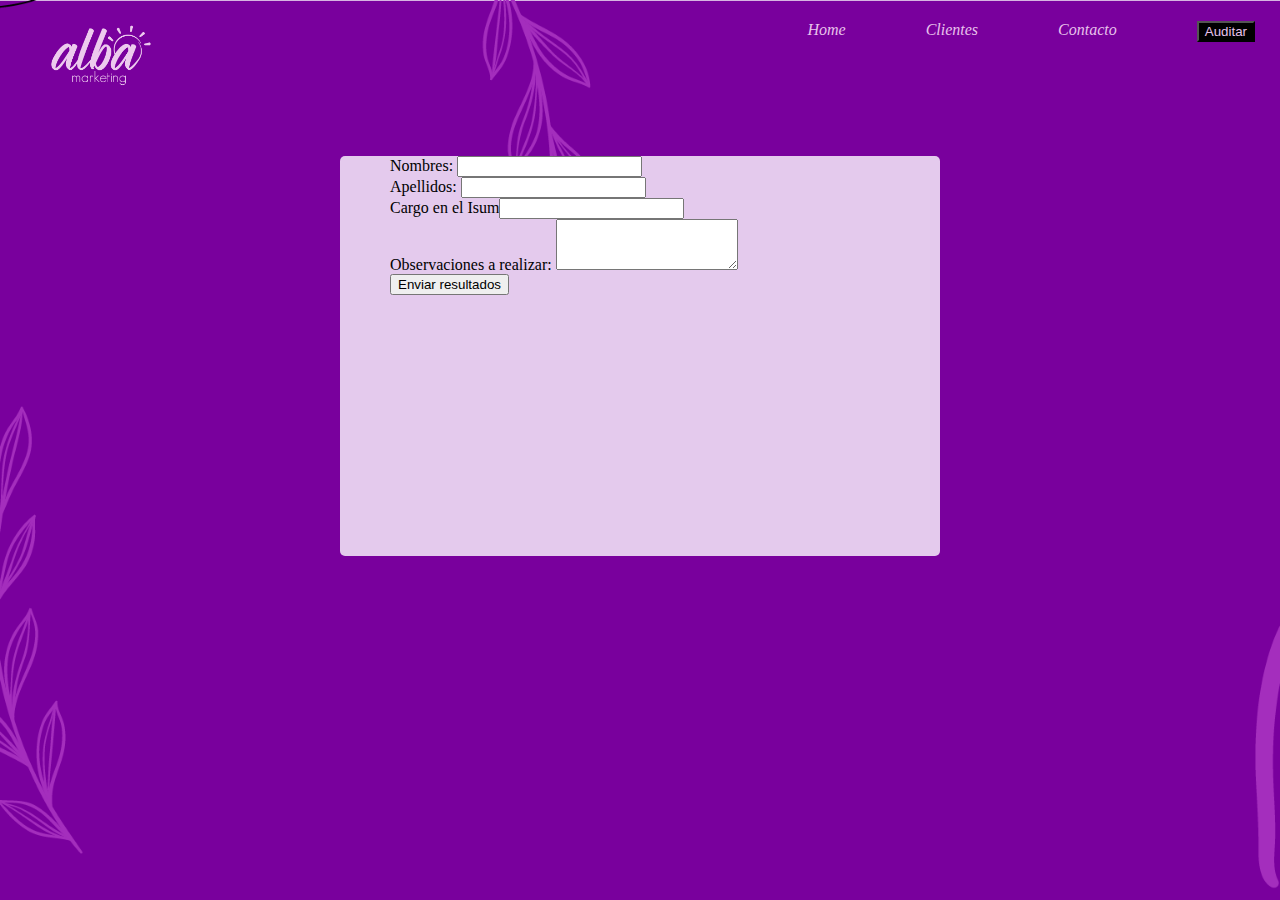
==== auditoria.html @ 8c8ccb31 "Update auditoria.html" ====
<!DOCTYPE html>
<htm>
    <head>

        <title>Auditoria</title>
        <meta charset = "utf-8">
        <!--Enlazar hoja de estilo-->
        <LINK REL=StyleSheet HREF="styles.css" TYPE="text/css" MEDIA=screen>
            <LINK REL=StyleSheet HREF="CSSauditoria.css" TYPE="text/css" MEDIA=screen>
            
            
            <meta name="viewport" content="width=device-width, initial-scale=1">
            <link rel="stylesheet" href="https://cdn.jsdelivr.net/npm/bootstrap@4.5.3/dist/css/bootstrap.min.css" integrity="sha384-TX8t27EcRE3e/ihU7zmQxVncDAy5uIKz4rEkgIXeMed4M0jlfIDPvg6uqKI2xXr2" crossorigin="anonymous">
            <!--<link href="https://cdn.jsdelivr.net/npm/bootstrap@5.2.2/dist/css/bootstrap.min.css" rel="stylesheet" integrity="sha384-Zenh87qX5JnK2Jl0vWa8Ck2rdkQ2Bzep5IDxbcnCeuOxjzrPF/et3URy9Bv1WTRi" crossorigin="anonymous"  style="text-decoration:none">-->
            <style type="text/css">
                a:link, a:visited, a:active {
                    text-decoration:none;
                }
                </style>

    </head>
    <body>
        <div id="topBar">
            <p><em>
                <img src="asset/LOGOam.png" style="width: 110px; margin-top: -2px; margin-left: 45px; position: absolute;">
                <a href="auditoria.html"><button class="enlaceTopBar" id="auditar">Auditar</button></a>
                <a class="enlaceTopBar" class="fst-italic" href="formulario.html">Contacto</a>
                <a class="enlaceTopBar" class="fst-italic" href="clientes.html">Clientes</a>
                <!--<a class="enlaceTopBar" class="fst-italic" href="">Servicios</a>
                        <a class="enlaceTopBar" class="fst-italic" href="">Nosotros</a>-->
                <a class="enlaceTopBar" class="fst-italic" href="index.html">Home</a> 
            </em></p>
            </div>
            
            <form netlify name="auditoria" id="FORMauditoria">
            <div id="formAUDITORIA"><div id="formA">
                
            <div class="row g-3">
                
                <div class="col">
                 Nombres: <input type="text" class="form-control" aria-label="First name">
                </div>
                <div class="col">
                  Apellidos: <input type="text" class="form-control" aria-label="Last name">
                </div>
                
              </div>
            
            <div class="mb-3">
                    Cargo en el Isum<input class="form-control" type="text" aria-label="default input example">
              </div>

              <div class="mb-3">
                <label for="exampleFormControlTextarea1" class="form-label">Observaciones a realizar:</label>
                <textarea class="form-control" id="exampleFormControlTextarea1" rows="3"></textarea>
              </div>
              <div class="mb-3">
                <button type="submit" class="btn btn-light mb-3">Enviar resultados</button>
              </div>
            </form>
            


            <script src="https://code.jquery.com/jquery-3.5.1.slim.min.js" integrity="sha384-DfXdz2htPH0lsSSs5nCTpuj/zy4C+OGpamoFVy38MVBnE+IbbVYUew+OrCXaRkfj" crossorigin="anonymous"></script>
            <script src="https://cdn.jsdelivr.net/npm/bootstrap@4.5.3/dist/js/bootstrap.bundle.min.js" integrity="sha384-ho+j7jyWK8fNQe+A12Hb8AhRq26LrZ/JpcUGGOn+Y7RsweNrtN/tE3MoK7ZeZDyx" crossorigin="anonymous"></script>
    </body>
</htm>
---- styles.css ----
body {
    /*background-color: #79009d;*/
    margin: 0px 0px 0px 0px;
    background: url("asset/FONDOam.png") no-repeat center center fixed;
    -webkit-background-size: cover;
    -moz-background-size: cover;
    -o-background-size: cover;
    background-size: cover;
    text-decoration: none;
    overflow-x: hidden;
}
#auditar{
    background-color: black;
}
#topBar {
    /*background-color: blue;*/
    width: 100%;
    height: 40px;
    margin-top: 0px;
    margin: 0 auto;
}
.enlaceTopBar{
    margin: 5px 25px 0px 55px;
    text-decoration:none;
   /* color: #FE77E2; */
    color: #e8c2eb;
    float: right;
    /*font-size: 16px;*/
}

#cuerpo{
    width: 100%;
    height: 490px;
    /*background-color: red;*/
    margin-left: 0px;
}
.cuerpo{
    width: 1330px;
   /* background-color: chartreuse;*/
    height: 490px;
    margin: 0px auto;
}

#cuerpo1{
    /*background-color: aqua;*/
    height: 490px;
    width: 620px;
    margin-bottom: 0px;
    margin: 0 auto;
    margin-left: 0px;
    float: left;
}
#cuerpo2{
    /*background-color: rgb(0, 0, 0);*/
    height: 490px;
    width: 620px;
    margin-bottom: 0px;
    margin: 0 auto;
    margin-left: 0px;
    float: left;
    margin-left: 60px;

}


#bottomBar {
    background-image: url("asset/PIEDEPAGINAam2.png");
    background-size: 100%;
    background-repeat:no-repeat;
    background-position: center center;
    width: 100%;
    height: 70px;
    margin-top: 45px;
    margin-bottom: 0px;
}
---- CSSauditoria.css ----
#formAUDITORIA{
    background-color: #e4caed;
    width: 600px;
    height: 400px;
    margin: 0px auto;
    margin-top: 100px;
    border-radius: 5px;
}

#formA{
    width: 500px;
    height: 100px;
    margin: 0 auto;
}
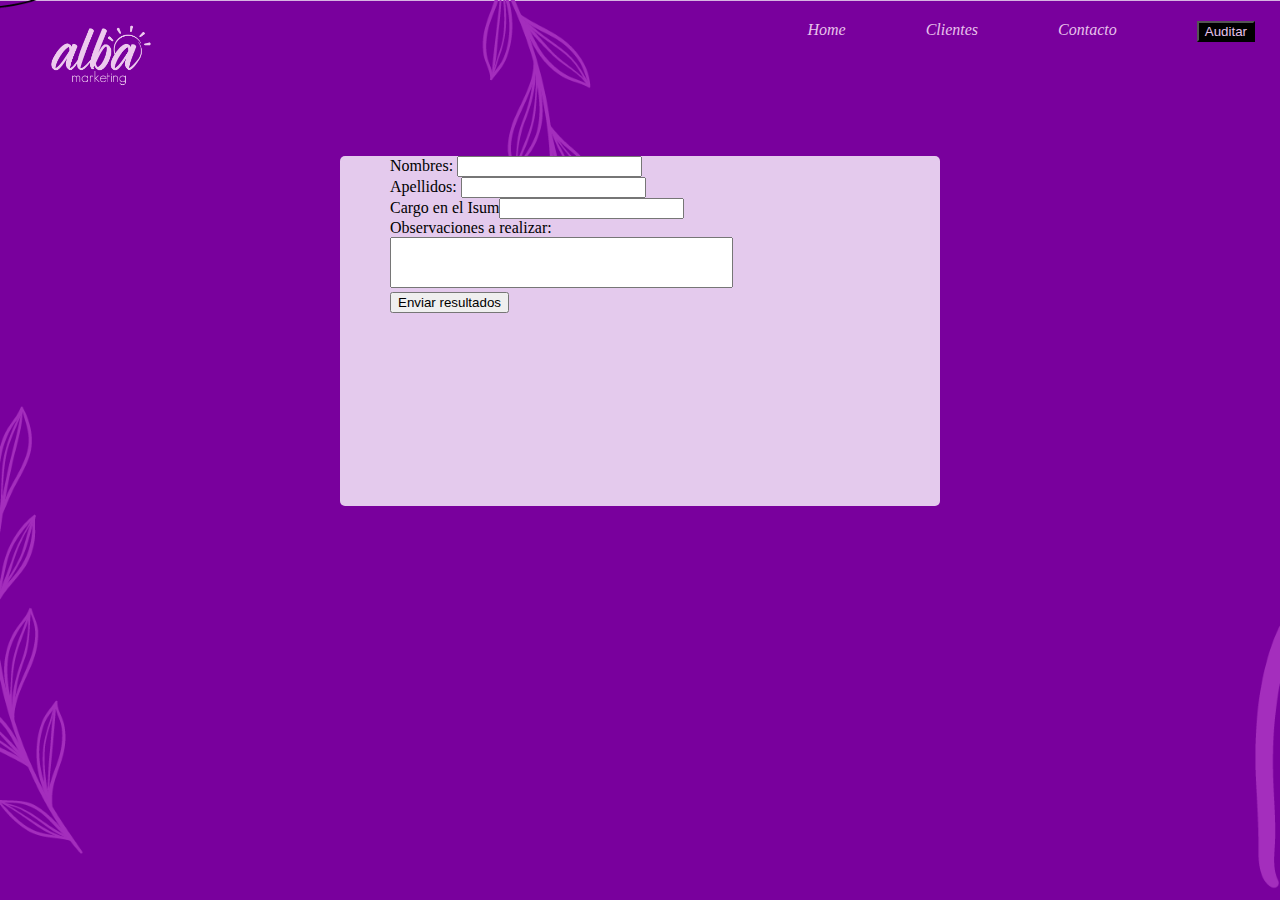
==== commit 0544ed4a: "Update auditoria.html" ====
--- a/auditoria.html
+++ b/auditoria.html
@@ -52,7 +52,7 @@
 
               <div class="mb-3">
                 <label for="exampleFormControlTextarea1" class="form-label">Observaciones a realizar:</label>
-                <textarea class="form-control" id="exampleFormControlTextarea1" rows="3"></textarea>
+                <textarea class="form-control" id="exampleFormControlTextarea1" rows="3" cols="40" rows="5" style="resize: none;"></textarea>
               </div>
               <div class="mb-3">
                 <button type="submit" class="btn btn-light mb-3">Enviar resultados</button>
--- a/CSSauditoria.css
+++ b/CSSauditoria.css
@@ -1,7 +1,7 @@
 #formAUDITORIA{
     background-color: #e4caed;
     width: 600px;
-    height: 400px;
+    height: 350px;
     margin: 0px auto;
     margin-top: 100px;
     border-radius: 5px;
